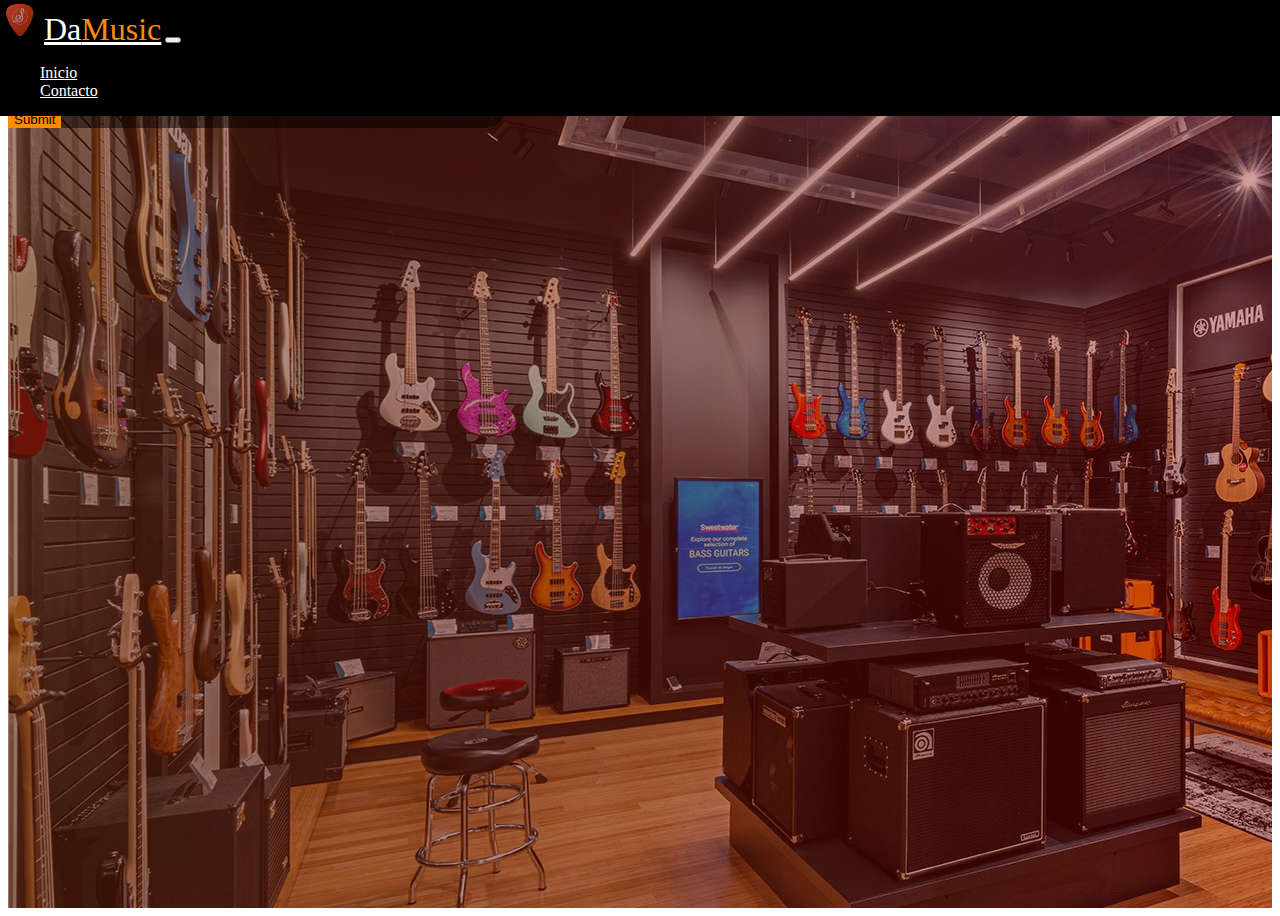
==== contacto.html @ cac1be4b "Primer proyecto con Bootstrap" ====
<!doctype html>
<html lang="en">
  <head>
    <meta charset="utf-8">
    <meta name="viewport" content="width=device-width, initial-scale=1">
    <!-- bootstrap -->
    <link href="https://cdn.jsdelivr.net/npm/bootstrap@5.3.2/dist/css/bootstrap.min.css" rel="stylesheet" integrity="sha384-T3c6CoIi6uLrA9TneNEoa7RxnatzjcDSCmG1MXxSR1GAsXEV/Dwwykc2MPK8M2HN" crossorigin="anonymous">
    <!-- css -->
    <link rel="stylesheet" href="estilos/contacto.css">
    <!-- favicon -->
    <link rel="icon" type="image/x-icon" href="imagenes/guitar-pick.png">

    <title>DaMusic | Contacto</title>
    
  </head>
  <body>
    <nav class="navbar navbar-expand-lg px-4">
        <div class="container-fluid">
          <img src="imagenes/guitar-pick.png" alt="">
          <a class="navbar-brand" href="#">Da<span>Music</span></a>

          <!-- MENU HAMBURGUESA -->
          <button class="navbar-toggler" type="button" data-bs-toggle="collapse" data-bs-target="#navbarSupportedContent" aria-controls="navbarSupportedContent" aria-expanded="false" aria-label="Toggle navigation">
            <span class="navbar-toggler-icon"></span>
          </button>

          <!-- NAVBAR -->
          <div class="collapse navbar-collapse" id="navbarSupportedContent">
            <ul class="navbar-nav ms-auto mb-2 mb-lg-0">
              <li class="nav-item">
                <a class="nav-link" aria-current="page" href="index.html">Inicio</a>
              </li>
              <li class="nav-item">
                <a class="nav-link" href="contacto.html">Contacto</a>
              </li>   
          </div>
        </div>
      </nav>

      <main class="d-flex align-items-center">
        <form class="text-light m-auto p-4 ">
            <div class="mb-3">
              <label for="exampleInputEmail1" class="form-label">Email address</label>
              <input type="email" class="form-control" id="exampleInputEmail1" aria-describedby="emailHelp">
              <div id="emailHelp" class="form-text text-light">Nunca compartiremos tu correo con nadie más.</div>
            </div>
            <div class="mb-3">
              <label for="exampleInputPassword1" class="form-label">Nombre</label>
              <input type="text" class="form-control" id="exampleInputPassword1">
            </div>
            <div class="mb-3">
              <label for="exampleInputPassword1" class="form-label">Celular</label>
              <input type="text" class="form-control" id="exampleInputPassword1">
            </div>
            <div class="mb-3">
              <label for="exampleInputPassword1" class="form-label">Mensaje</label>
              <input type="textarea" class="form-control" id="exampleInputPassword1">
            </div>
            

            <button type="submit" class="btn btn-primary">Submit</button>
          </form>
      </main>



    <script src="https://cdn.jsdelivr.net/npm/bootstrap@5.3.2/dist/js/bootstrap.bundle.min.js" integrity="sha384-C6RzsynM9kWDrMNeT87bh95OGNyZPhcTNXj1NW7RuBCsyN/o0jlpcV8Qyq46cDfL" crossorigin="anonymous"></script>
  </body>
</html>
---- estilos/contacto.css ----
:root{
    --gradient: linear-gradient(to left, #870000, #601f0a);
    --borderRadius: 20px;
    --btnPadding: 7px 20px;
  }
  
  .navbar{
    position: fixed;
    top: 0;
    left: 50%;
    transform: translateX(-50%);
    width: 100%;
    background-color: #000;
    z-index: 5;
  }
  
  nav img{
    width: 40px;
    animation: rotate 4s linear infinite;
  }
  
  @keyframes rotate {
    0%{
      transform: rotateY(0deg);
    }
    100%{
      transform: rotateY(360deg);
    }
  }
  
  .navbar-brand{
    font-size: 2rem;
  }
  
  .navbar-brand span{
    color: darkorange;
  }
  
  .navbar-toggler-icon{
    background-image: url(../imagenes/icono.png);
  }
  
  .nav-link,
  .navbar-brand{
    color: #fff;
  }

  .nav-link:hover{
    color: orange;
  }
  

  main{
    background: linear-gradient(to left, hsla(0, 100%, 26%, 0.377), #601f0a8e),url('../imagenes/banner-contacto.jpg'); 
    height: 100vh;
  }

  main form{
    max-width: 500px;
    width: 90%;
    border-radius:25px;
    background-color: rgba(0, 0, 0, .5);
  }

.btn{
  background-color: darkorange;
}

.btn-primary{
  border: none;
}
.btn-primary:hover{
  background-color:orange;

}
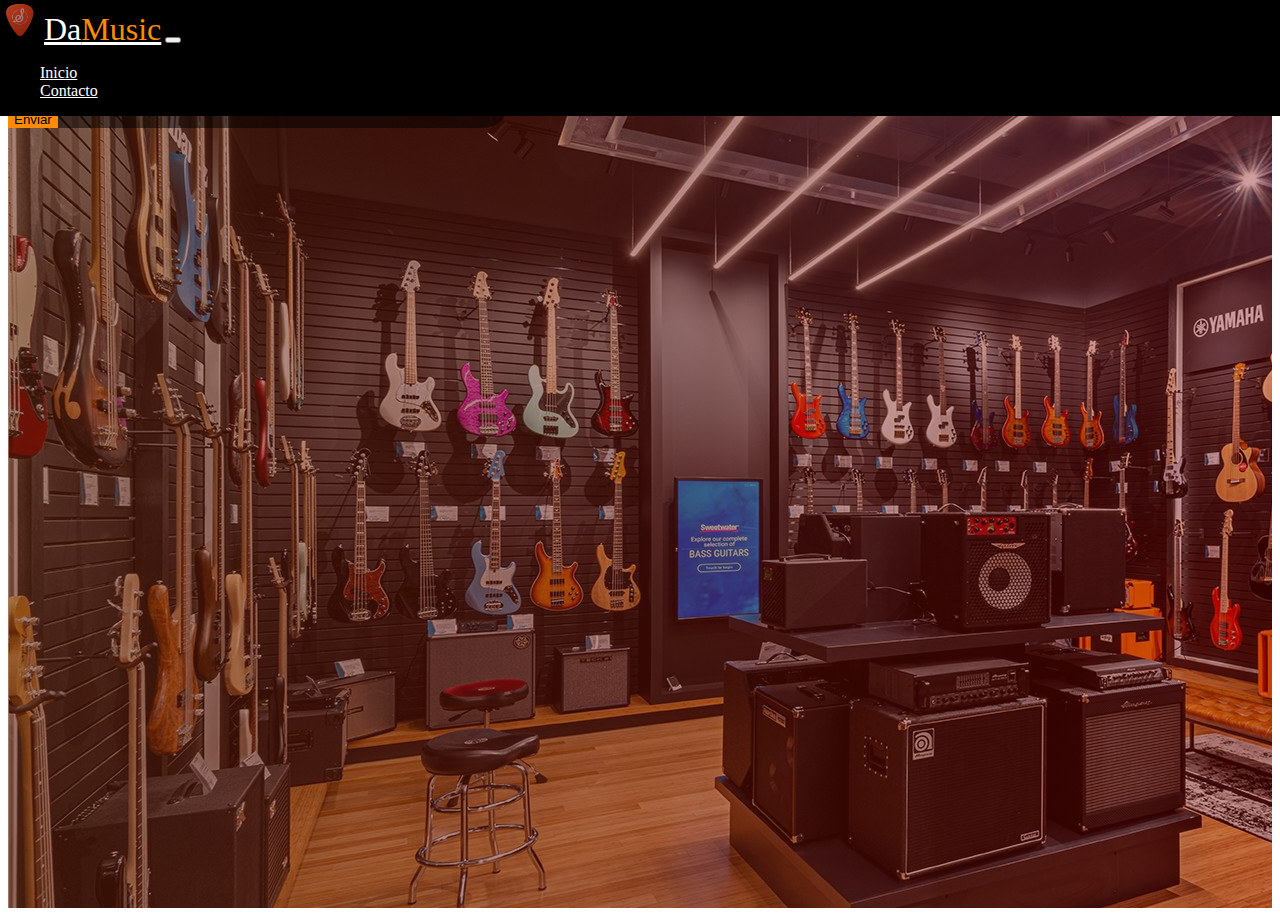
==== commit 362e90f2: "Se modificó botón enviar" ====
--- a/contacto.html
+++ b/contacto.html
@@ -58,7 +58,7 @@
             </div>
             
 
-            <button type="submit" class="btn btn-primary">Submit</button>
+            <button type="submit" class="btn btn-primary">Enviar</button>
           </form>
       </main>
 
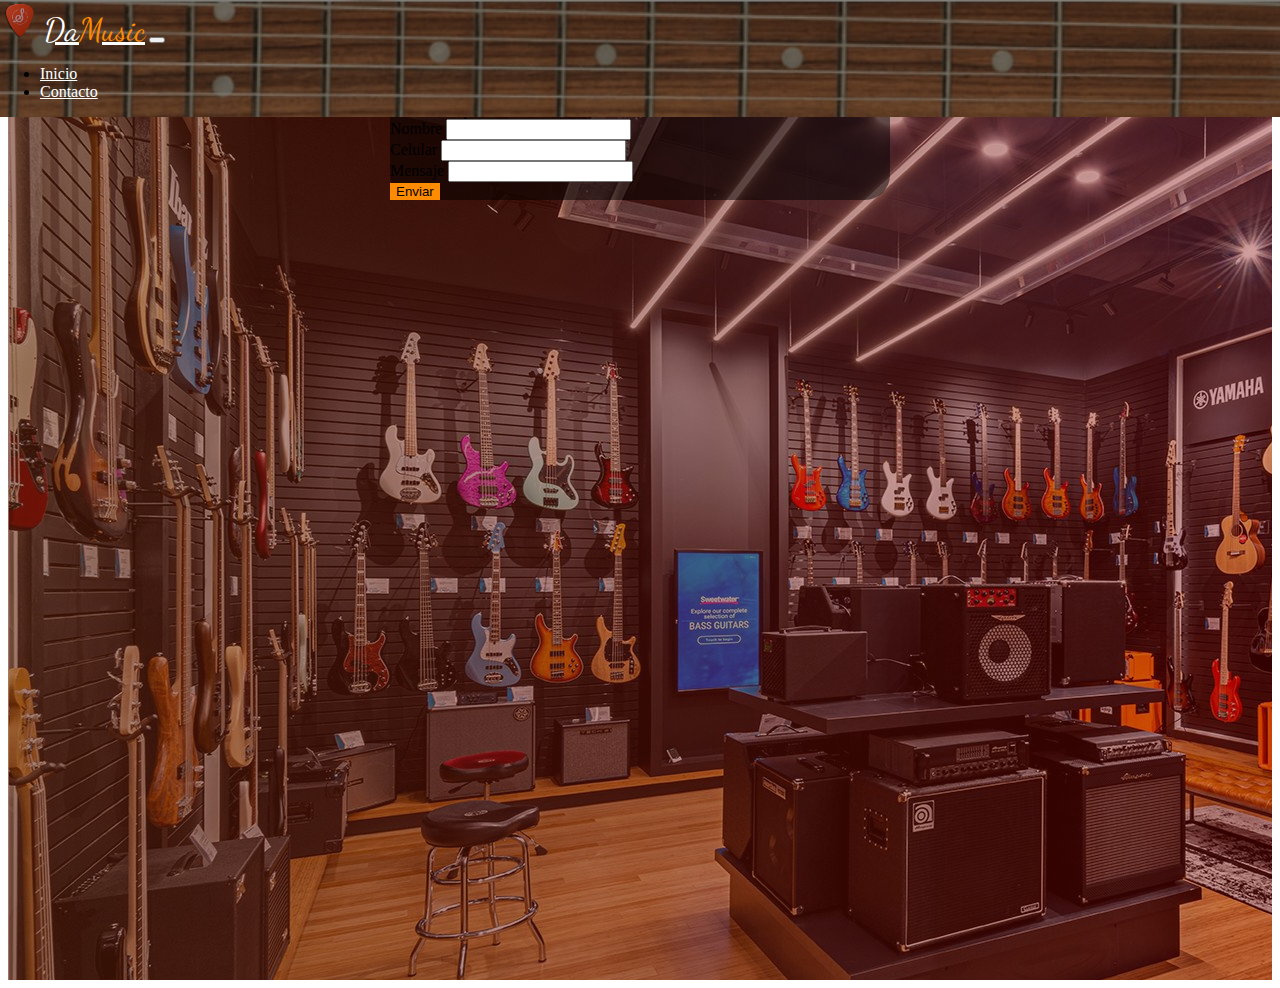
==== commit 822752c2: "Versión 2.0" ====
--- a/contacto.html
+++ b/contacto.html
@@ -14,10 +14,10 @@
     
   </head>
   <body>
-    <nav class="navbar navbar-expand-lg px-4">
+    <nav class="navbar navbar-expand-lg px-4 py-3">
         <div class="container-fluid">
           <img src="imagenes/guitar-pick.png" alt="">
-          <a class="navbar-brand" href="#">Da<span>Music</span></a>
+          <a class="navbar-brand cursive" href="#">Da<span>Music</span></a>
 
           <!-- MENU HAMBURGUESA -->
           <button class="navbar-toggler" type="button" data-bs-toggle="collapse" data-bs-target="#navbarSupportedContent" aria-controls="navbarSupportedContent" aria-expanded="false" aria-label="Toggle navigation">
@@ -38,7 +38,7 @@
       </nav>
 
       <main class="d-flex align-items-center">
-        <form class="text-light m-auto p-4 ">
+        <form class="text-light p-4">
             <div class="mb-3">
               <label for="exampleInputEmail1" class="form-label">Email address</label>
               <input type="email" class="form-control" id="exampleInputEmail1" aria-describedby="emailHelp">
--- a/estilos/contacto.css
+++ b/estilos/contacto.css
@@ -1,16 +1,25 @@
+@import url('https://fonts.googleapis.com/css2?family=Dancing+Script:wght@500;700&family=Montserrat:wght@300;400;500;600;700;800&family=Poppins:wght@300;400;500;600;700&display=swap');
+
 :root{
     --gradient: linear-gradient(to left, #870000, #601f0a);
     --borderRadius: 20px;
     --btnPadding: 7px 20px;
   }
-  
+
+  .cursive {
+    font-family: 'Dancing Script', cursive;
+  }
+
   .navbar{
     position: fixed;
     top: 0;
     left: 50%;
     transform: translateX(-50%);
     width: 100%;
-    background-color: #000;
+    background: linear-gradient(hsla(0, 0%, 0%, 0.5), hsla(0, 0%, 0%, 0.5)),url(/imagenes/guitar-frets.jpg);
+    background-repeat: no-repeat;
+    background-size: cover;
+    background-position: center;
     z-index: 5;
   }
   
@@ -60,6 +69,8 @@
     width: 90%;
     border-radius:25px;
     background-color: rgba(0, 0, 0, .5);
+    margin: 0 auto;
+    margin-top: 80px;
   }
 
 .btn{
